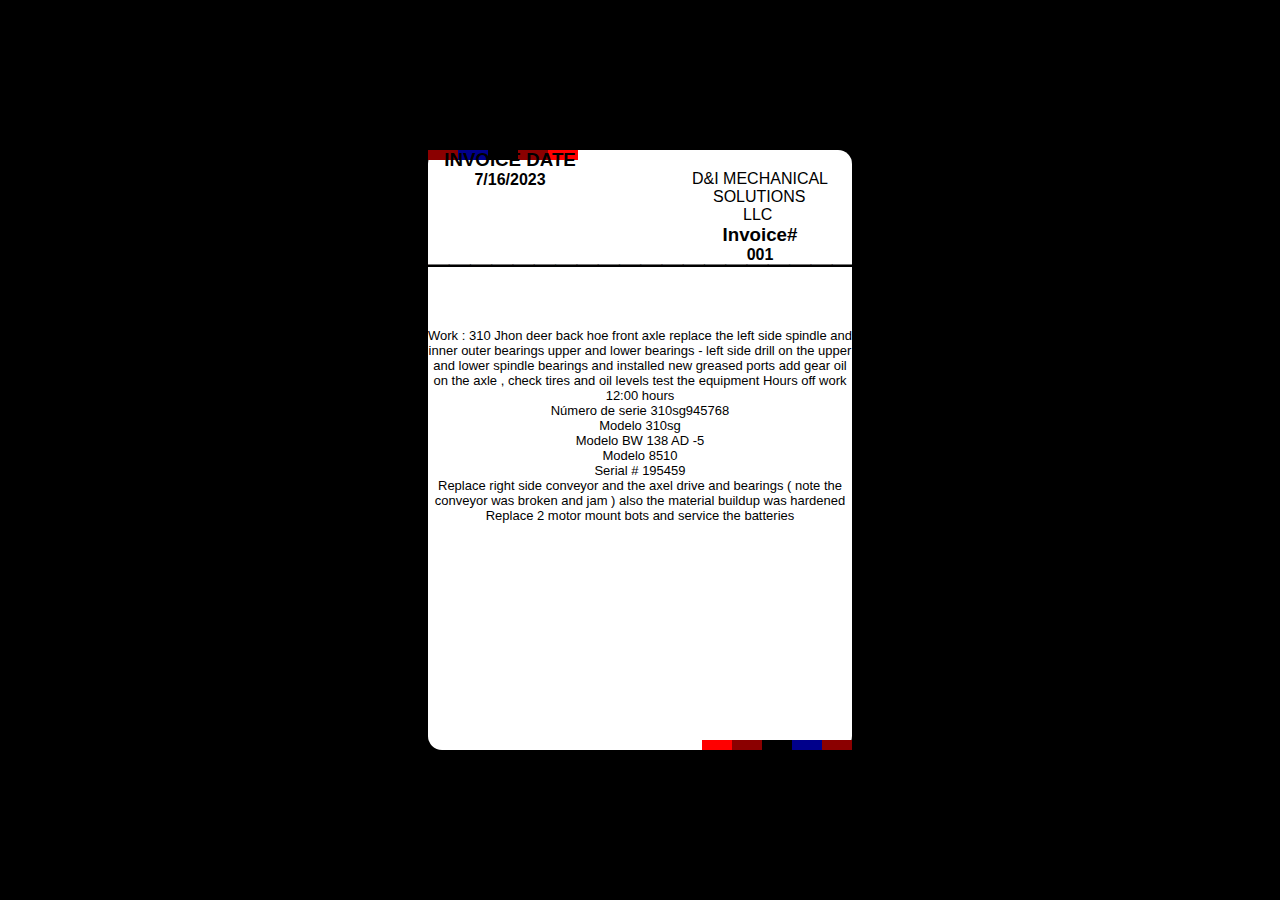
==== invoices/invoice.html @ 4868ff45 "Add files via upload" ====
<!DOCTYPE html>
<html lang="en">
    <head>
        <meta charset ="UTF-8">
        <meta name="viewport" content="width-device-width, inital-scale=1.0">
        <title>INVOICE</title>
        <link rel="stylesheet" href="./invoice.css">
    </head>
    <body>
        <div class="wrapper">
          <div class="border-design top">
             <div class="c1"></div>
             <div class="c2"></div>
             <div class="c3"></div>
             <div class="c4"></div>
             <div class="c5"></div>
           </div>

           <div class="invoice-header">
            <div class="logo">D&I MECHANICAL <span class="Solutions">SOLUTIONS</span><span class="LLC"> LLC</span></div>
            <div class="inv-number">
              <h3>Invoice#</h3>
              <h4>001</h4>
            </div>
            <div class="inv-date">
              <h3>INVOICE DATE</h3>
              <h4>7/16/2023</h4>
            </div>
           </div>
          <div class="line">
            <span>_________________________</span>
          </div>
            <div class="content">
              <p>
                Work : 310 Jhon deer back hoe front axle replace the left side spindle and inner outer bearings upper and lower bearings - left side drill on the upper and lower spindle bearings and installed new greased ports add gear oil on the axle , check tires and oil levels test the equipment 
                  Hours off work 12:00 hours </p>
                   
                  <p>Número de serie 310sg945768</p> 
                   <p>Modelo 310sg</p>
                    <p> Modelo BW 138 AD -5 </p>
                   <p> Modelo 8510 </p>
                   <p> Serial # 195459 </p>
                    <p>Replace right side conveyor and the axel drive and bearings ( note the conveyor was broken and jam ) also the material buildup was hardened 
                    Replace 2 motor mount bots and service the batteries</p>

            </div>

           <div class="border-design bottom">
            <div class="c1"></div>
            <div class="c2"></div>
            <div class="c3"></div>
            <div class="c4"></div>
            <div class="c5"></div>
          </div>
        </div>
    </body>
</html>
---- invoices/invoice.css ----
*{
    padding: 0;
    margin: 0;
    box-sizing: border-box;
    font-family: 'Montserrat', sans-serif;
}
body{
    height: 100vh;
    background: black;
    justify-content: center;
    align-items: center;
    display: flex;
}
.wrapper{
    width: 424px;
    height: 600px;
    position: relative;
    background: white;
    padding: 30px,40px;
    border-radius: 14px;
}
.border-design{
    display: flex;
    width: 100%;
    justify-content: flex;
}
.border-design .c1,
.border-design .c2,
.border-design .c3,
.border-design .c4,
.border-design .c5{
    width: 30px;
    height: 10px;
}
.c5{
    background-color: red;
}
.c1{
    background: darkred;
}
.c2{
    background: darkblue;
}
.c3{
    background:  black;
}
.c4{
    background: darkred;
}
.border-design.top{
    position: absolute;
    top: 0;
    right: 0;
}
.border-design.bottom{
    position: absolute;
    bottom: 0;
    left: 0;
    flex-direction: row-reverse;
}
h3{
    right: 20%;
}
h4{
    right: 20%;
}
span{
    padding-right: 200%;
    
}
.logo{
    font-weight:-1050;
}
.invoice-header{
    text-align: center;
    position: relative;
    top: 20px;
    left: 120px;
}
.Solutions{
    position: relative;
    left: 165px;
}
.LLC{
    position: relative;
    left: 195px;
}
.inv-date{
    right: 250px;
    bottom: 115px;
    position: relative;
}
.content{
    font-size: 13px;
    text-align: center;
}
.line{
    font-size: 1.0125cm;
    position: relative;
    bottom: 60px;
}
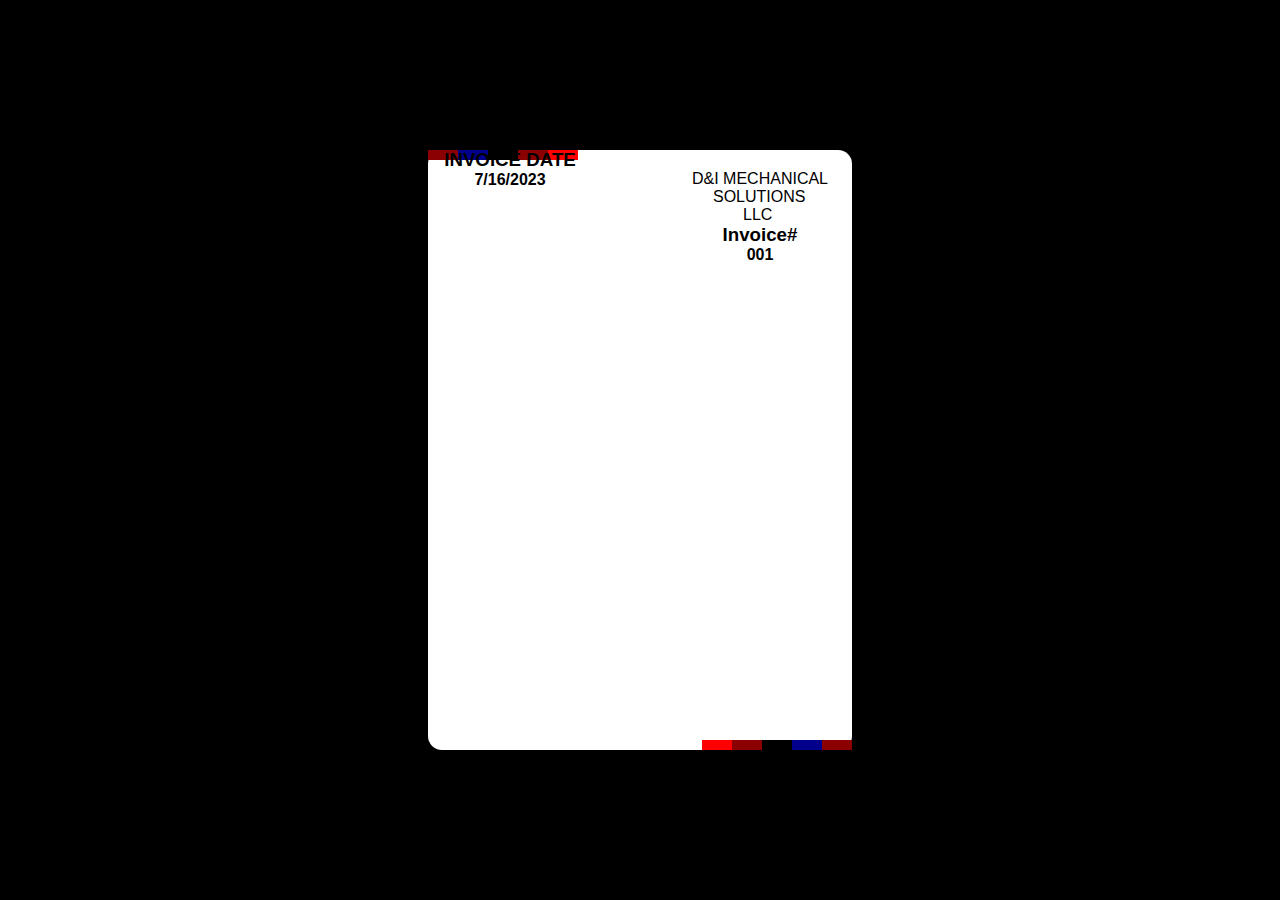
==== commit 0f1cce50: "trying to push to correct directory" ====
--- a/invoices/invoice.html
+++ b/invoices/invoice.html
@@ -27,22 +27,9 @@
               <h4>7/16/2023</h4>
             </div>
            </div>
-          <div class="line">
-            <span>_________________________</span>
-          </div>
+
             <div class="content">
-              <p>
-                Work : 310 Jhon deer back hoe front axle replace the left side spindle and inner outer bearings upper and lower bearings - left side drill on the upper and lower spindle bearings and installed new greased ports add gear oil on the axle , check tires and oil levels test the equipment 
-                  Hours off work 12:00 hours </p>
-                   
-                  <p>Número de serie 310sg945768</p> 
-                   <p>Modelo 310sg</p>
-                    <p> Modelo BW 138 AD -5 </p>
-                   <p> Modelo 8510 </p>
-                   <p> Serial # 195459 </p>
-                    <p>Replace right side conveyor and the axel drive and bearings ( note the conveyor was broken and jam ) also the material buildup was hardened 
-                    Replace 2 motor mount bots and service the batteries</p>
-
+              <p></p>
             </div>
 
            <div class="border-design bottom">
--- a/invoices/invoice.css
+++ b/invoices/invoice.css
@@ -90,13 +90,4 @@
     right: 250px;
     bottom: 115px;
     position: relative;
-}
-.content{
-    font-size: 13px;
-    text-align: center;
-}
-.line{
-    font-size: 1.0125cm;
-    position: relative;
-    bottom: 60px;
 }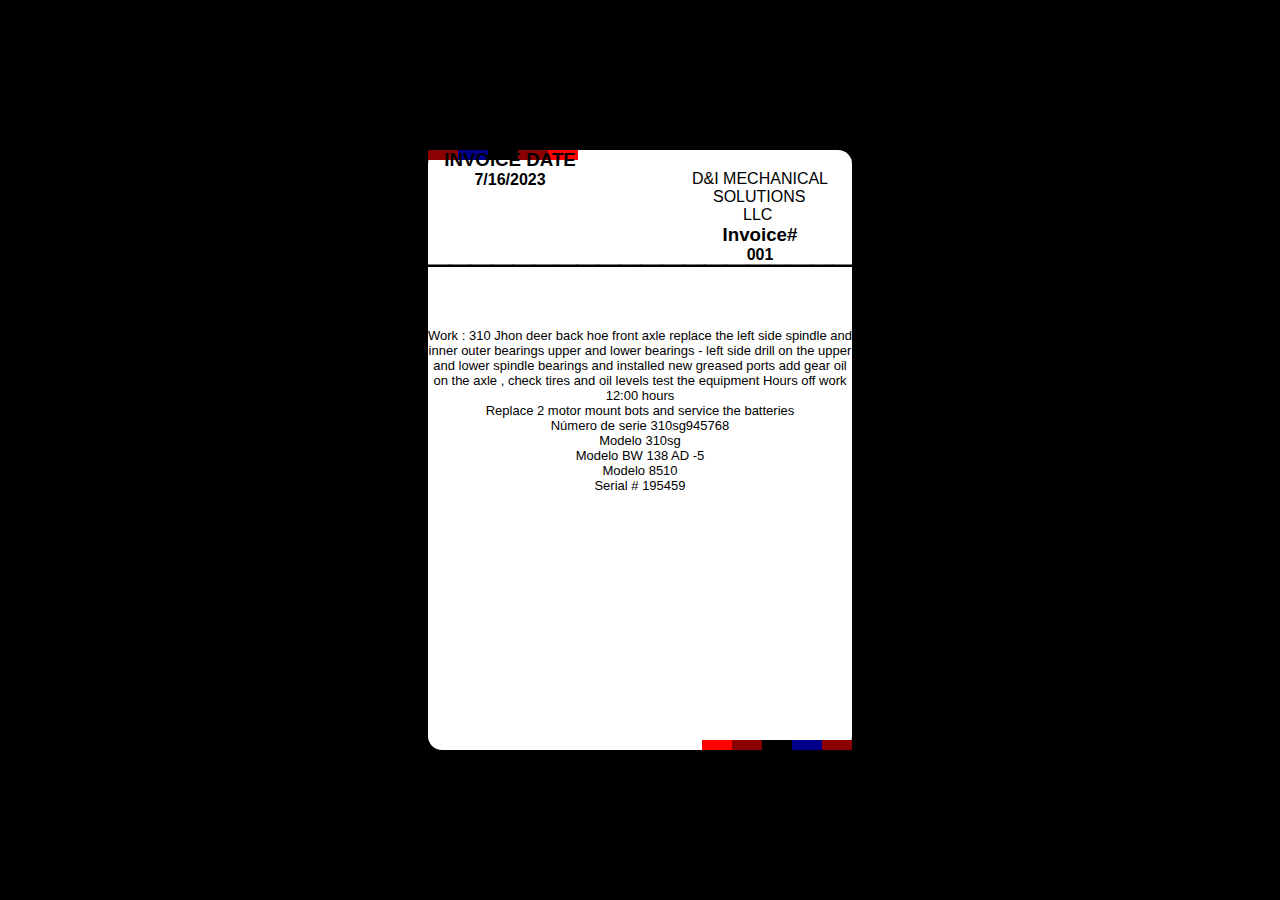
==== commit f5a51fe0: "pushing" ====
--- a/invoices/invoice.html
+++ b/invoices/invoice.html
@@ -27,9 +27,20 @@
               <h4>7/16/2023</h4>
             </div>
            </div>
+          <div class="line">
+            <span>_________________________</span>
+          </div>
+            <div class="content">
+              <p>
+                Work : 310 Jhon deer back hoe front axle replace the left side spindle and inner outer bearings upper and lower bearings - left side drill on the upper and lower spindle bearings and installed new greased ports add gear oil on the axle , check tires and oil levels test the equipment 
+                  Hours off work 12:00 hours </p>
+                   <p>Replace 2 motor mount bots and service the batteries</p>
+                  <p>Número de serie 310sg945768</p> 
+                   <p>Modelo 310sg</p>
+                    <p> Modelo BW 138 AD -5 </p>
+                   <p> Modelo 8510 </p>
+                   <p> Serial # 195459 </p>
 
-            <div class="content">
-              <p></p>
             </div>
 
            <div class="border-design bottom">
--- a/invoices/invoice.css
+++ b/invoices/invoice.css
@@ -90,4 +90,13 @@
     right: 250px;
     bottom: 115px;
     position: relative;
+}
+.content{
+    font-size: 13px;
+    text-align: center;
+}
+.line{
+    font-size: 1.0125cm;
+    position: relative;
+    bottom: 60px;
 }